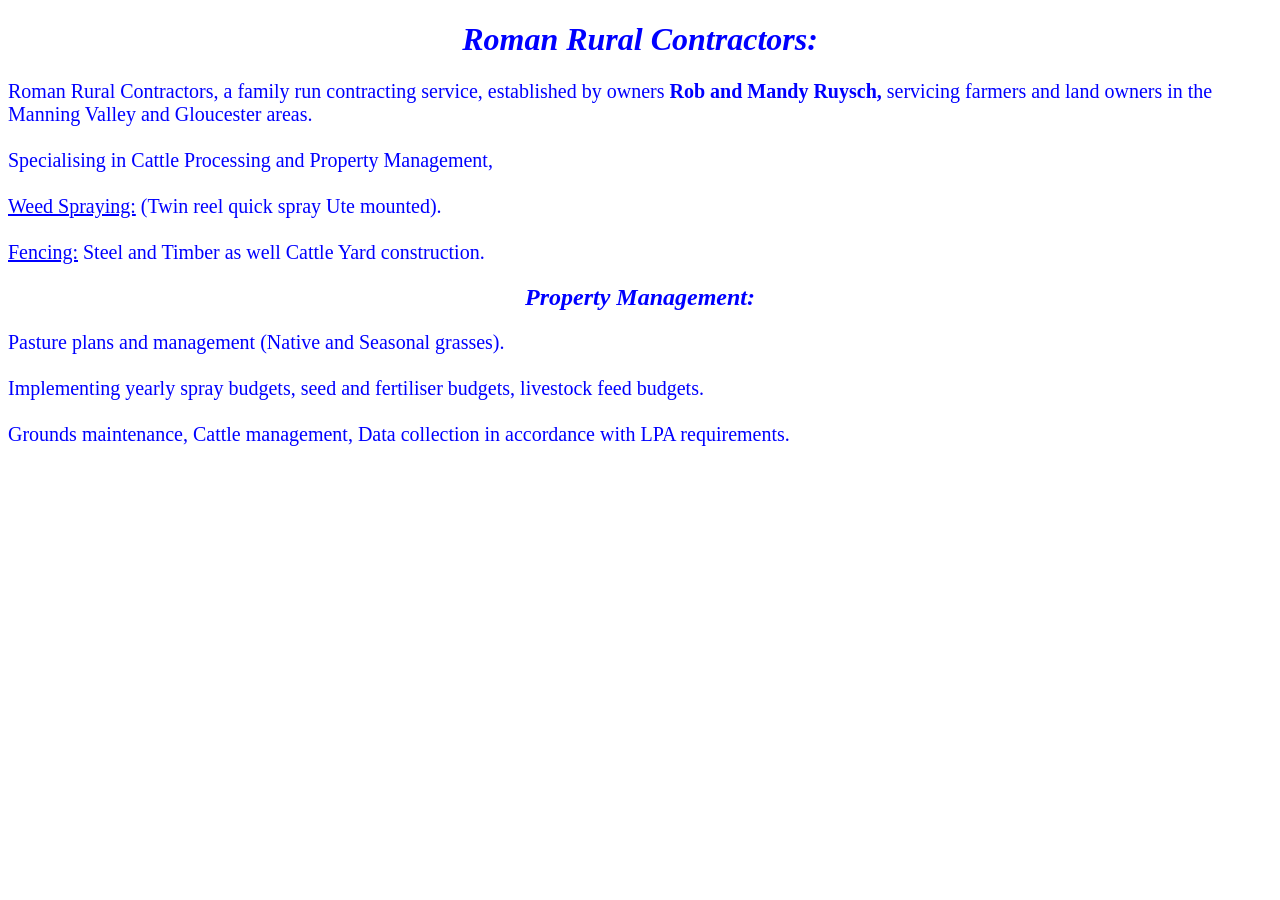
==== About.html @ fb674844 "Add files via upload" ====
<!DOCTYPE html>
<html lang="en">
<head>
  <meta charset="UTF-8">
  <meta name="viewport" content="width=device-width, initial-scale=1.0">
  <title>About</title>
  <style>

    h1, h2{
      color: blue;
      font-style: italic;
      text-align: center;
    }
    p{
      color: blue;
      font-size: 20px;
      text-align: centre;
    }
    
  </style>
</head>
<body>
  
  <header><h1>Roman Rural Contractors:</h1></header>

  <p>
    Roman Rural Contractors, a family run contracting service, established by owners<b> Rob and Mandy Ruysch,</b> servicing farmers and land owners in the Manning Valley and Gloucester areas.
    <br>
    <br>
    Specialising in Cattle Processing and Property Management, 
    <br>
    <br>
    <u>Weed Spraying:</u> (Twin reel quick spray Ute mounted).<br>
    <br>
    <u> Fencing:</u> Steel and Timber as well Cattle Yard construction.
  </p>

  <h2>Property Management:</h2>
  <p>
      Pasture plans and management (Native and Seasonal grasses).
      <br>
      <br>
      Implementing yearly spray budgets, seed and fertiliser budgets, livestock feed budgets.
      <br>
      <br>
      Grounds maintenance, Cattle management, Data collection in accordance with LPA requirements.

  </p>

  
  
</body>
</html>
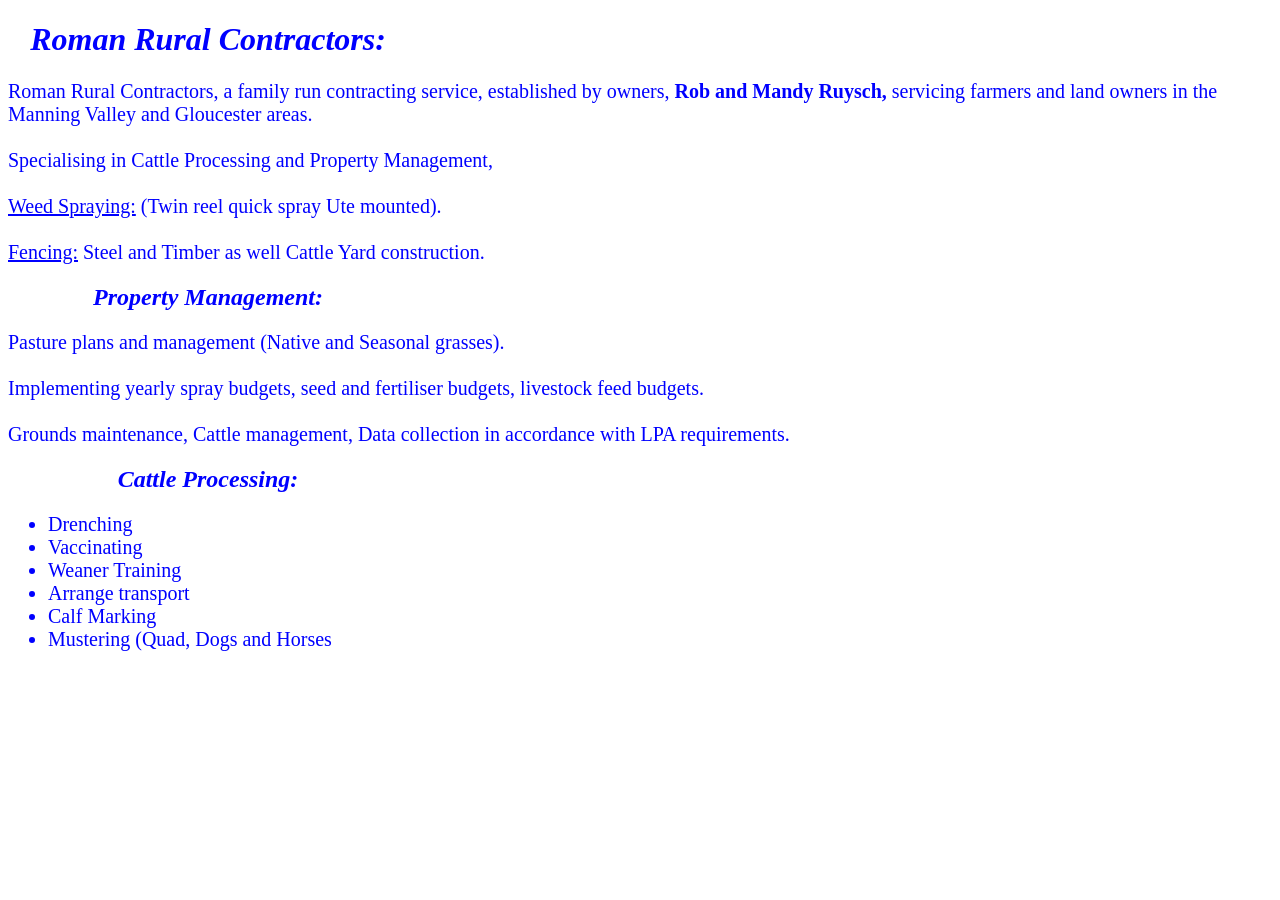
==== commit e80f0610: "update 7.20pm 13-6-24" ====
--- a/About.html
+++ b/About.html
@@ -10,11 +10,21 @@
       color: blue;
       font-style: italic;
       text-align: center;
+      width:400px;
     }
     p{
       color: blue;
       font-size: 20px;
+      
+    }
+
+    ul{
+      color: blue;
+      font-size: 20px;
       text-align: centre;
+      width:600px;
+      margin-top: 0;
+      
     }
     
   </style>
@@ -24,7 +34,7 @@
   <header><h1>Roman Rural Contractors:</h1></header>
 
   <p>
-    Roman Rural Contractors, a family run contracting service, established by owners<b> Rob and Mandy Ruysch,</b> servicing farmers and land owners in the Manning Valley and Gloucester areas.
+    Roman Rural Contractors, a family run contracting service, established by owners,<b> Rob and Mandy Ruysch,</b> servicing farmers and land owners in the Manning Valley and Gloucester areas.
     <br>
     <br>
     Specialising in Cattle Processing and Property Management, 
@@ -47,6 +57,19 @@
 
   </p>
 
+  <header><h2>Cattle Processing:</h2>
+  </header>
+
+
+<ul>  
+ <li>Drenching</li>
+ <li>Vaccinating</li>
+ <li>Weaner Training</li>
+ <li>Arrange transport</li>
+ <li>Calf Marking</li>
+ <li>Mustering (Quad, Dogs and Horses</li)>
+
+</ul>
   
   
 </body>
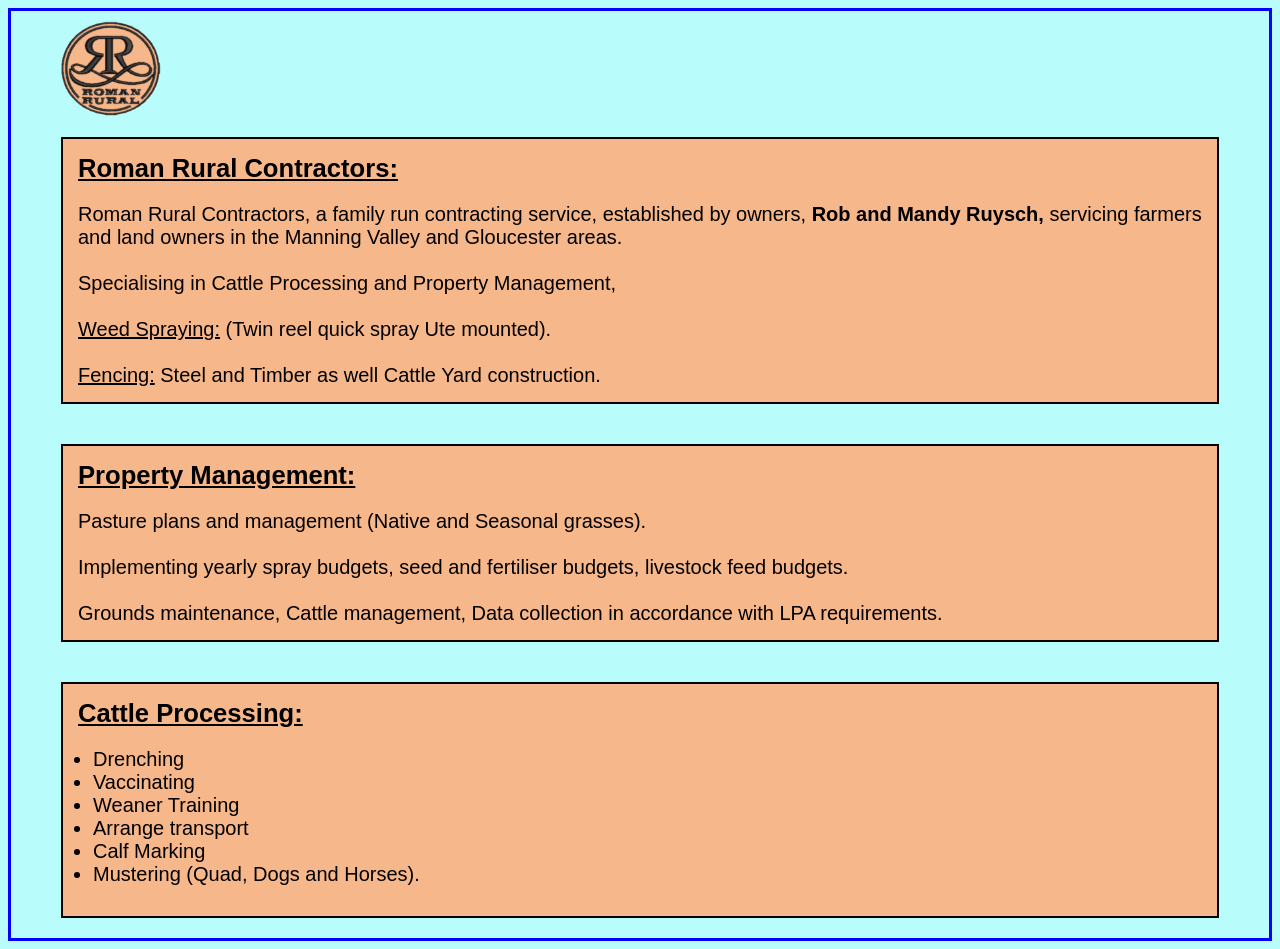
==== commit a0dfd1ad: "update 20-6-24" ====
--- a/About.html
+++ b/About.html
@@ -2,35 +2,84 @@
 <html lang="en">
 <head>
   <meta charset="UTF-8">
-  <meta name="viewport" content="width=device-width, initial-scale=1.0">
+  <meta name="viewport" content="width=device-width">
   <title>About</title>
   <style>
+    body{
+      font-family: Verdana, Geneva, Tahoma, sans-serif;
+    background-color: rgba(20, 247, 247, 0.3);
+    border: 3px solid blue;
 
-    h1, h2{
-      color: blue;
-      font-style: italic;
-      text-align: center;
-      width:400px;
+    
     }
+    .Hello{
+      width: 100px;
+      margin-left: 50px;
+      margin-top: 10px;
+
+    }
+    h1{
+      color: black;
+      text-decoration: underline;  
+      font-size: 160%; 
+      margin-left: 50px;
+      margin-right: 50px;
+      margin-bottom: -30px;
+      background: #f6b78b;
+      padding: 15px;
+      padding-bottom: 15px;
+      border: 2px solid black;
+      border-bottom: none;      
+      
+        }
+
+      h2{
+      color: black;
+      text-decoration: underline;
+      font-size: 160%; 
+      margin-left: 50px;
+      margin-right: 50px;
+      margin-bottom: -30px;
+      background: #f6b78b;
+      padding: 15px;
+      padding-bottom: 15px;
+      border: 2px solid black;
+      border-bottom: none;
+      }
+
     p{
-      color: blue;
+      color: black;
       font-size: 20px;
+      border: 2px solid black;
+      border-top: none;
+      background: #f6b78b;
+      margin-right: 50px;
+      margin-left: 50px;
+      padding: 15px;
+      padding-top: 15px;
+      margin-bottom: 40px;
+      
       
     }
 
     ul{
-      color: blue;
+      color: black;
       font-size: 20px;
-      text-align: centre;
-      width:600px;
-      margin-top: 0;
+      text-align: centre;      
+      margin-top: 5px;
+      margin-left: 50px;
+      margin-right: 50px;
+      background: #f6b78b;
+      border: 2px solid black;
+      border-top: none;
+      padding: 30px;
       
     }
     
   </style>
 </head>
 <body>
-  
+  <img class="Hello" src="Images/BrownLogo1.png">
   <header><h1>Roman Rural Contractors:</h1></header>
 
   <p>
@@ -67,7 +116,7 @@
  <li>Weaner Training</li>
  <li>Arrange transport</li>
  <li>Calf Marking</li>
- <li>Mustering (Quad, Dogs and Horses</li)>
+ <li>Mustering (Quad, Dogs and Horses).</li>
 
 </ul>
   
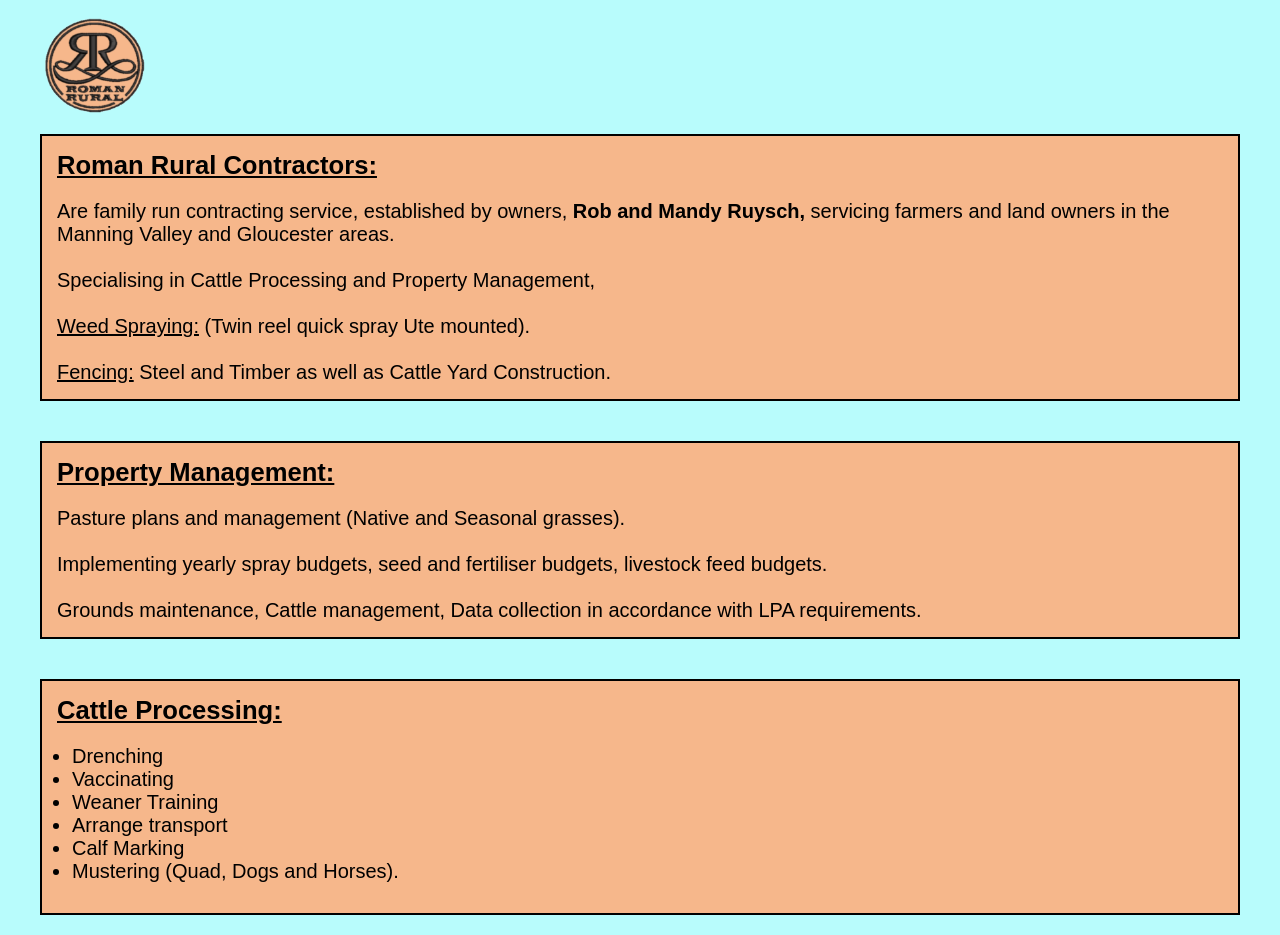
==== commit 74879988: "update 21-6-24" ====
--- a/About.html
+++ b/About.html
@@ -8,13 +8,14 @@
     body{
       font-family: Verdana, Geneva, Tahoma, sans-serif;
     background-color: rgba(20, 247, 247, 0.3);
-    border: 3px solid blue;
-
+    /*border: 3px solid blue;*/
+      margin-left: 40px;
+      margin-right: 40px;
     
     }
     .Hello{
       width: 100px;
-      margin-left: 50px;
+      margin-left: 5px;
       margin-top: 10px;
 
     }
@@ -22,8 +23,7 @@
       color: black;
       text-decoration: underline;  
       font-size: 160%; 
-      margin-left: 50px;
-      margin-right: 50px;
+      
       margin-bottom: -30px;
       background: #f6b78b;
       padding: 15px;
@@ -37,8 +37,7 @@
       color: black;
       text-decoration: underline;
       font-size: 160%; 
-      margin-left: 50px;
-      margin-right: 50px;
+      
       margin-bottom: -30px;
       background: #f6b78b;
       padding: 15px;
@@ -53,8 +52,7 @@
       border: 2px solid black;
       border-top: none;
       background: #f6b78b;
-      margin-right: 50px;
-      margin-left: 50px;
+      
       padding: 15px;
       padding-top: 15px;
       margin-bottom: 40px;
@@ -67,8 +65,7 @@
       font-size: 20px;
       text-align: centre;      
       margin-top: 5px;
-      margin-left: 50px;
-      margin-right: 50px;
+      
       background: #f6b78b;
       border: 2px solid black;
       border-top: none;
@@ -83,7 +80,7 @@
   <header><h1>Roman Rural Contractors:</h1></header>
 
   <p>
-    Roman Rural Contractors, a family run contracting service, established by owners,<b> Rob and Mandy Ruysch,</b> servicing farmers and land owners in the Manning Valley and Gloucester areas.
+    Are family run contracting service, established by owners,<b> Rob and Mandy Ruysch,</b> servicing farmers and land owners in the Manning Valley and Gloucester areas.
     <br>
     <br>
     Specialising in Cattle Processing and Property Management, 
@@ -91,7 +88,7 @@
     <br>
     <u>Weed Spraying:</u> (Twin reel quick spray Ute mounted).<br>
     <br>
-    <u> Fencing:</u> Steel and Timber as well Cattle Yard construction.
+    <u> Fencing:</u> Steel and Timber as well as Cattle Yard Construction.
   </p>
 
   <h2>Property Management:</h2>
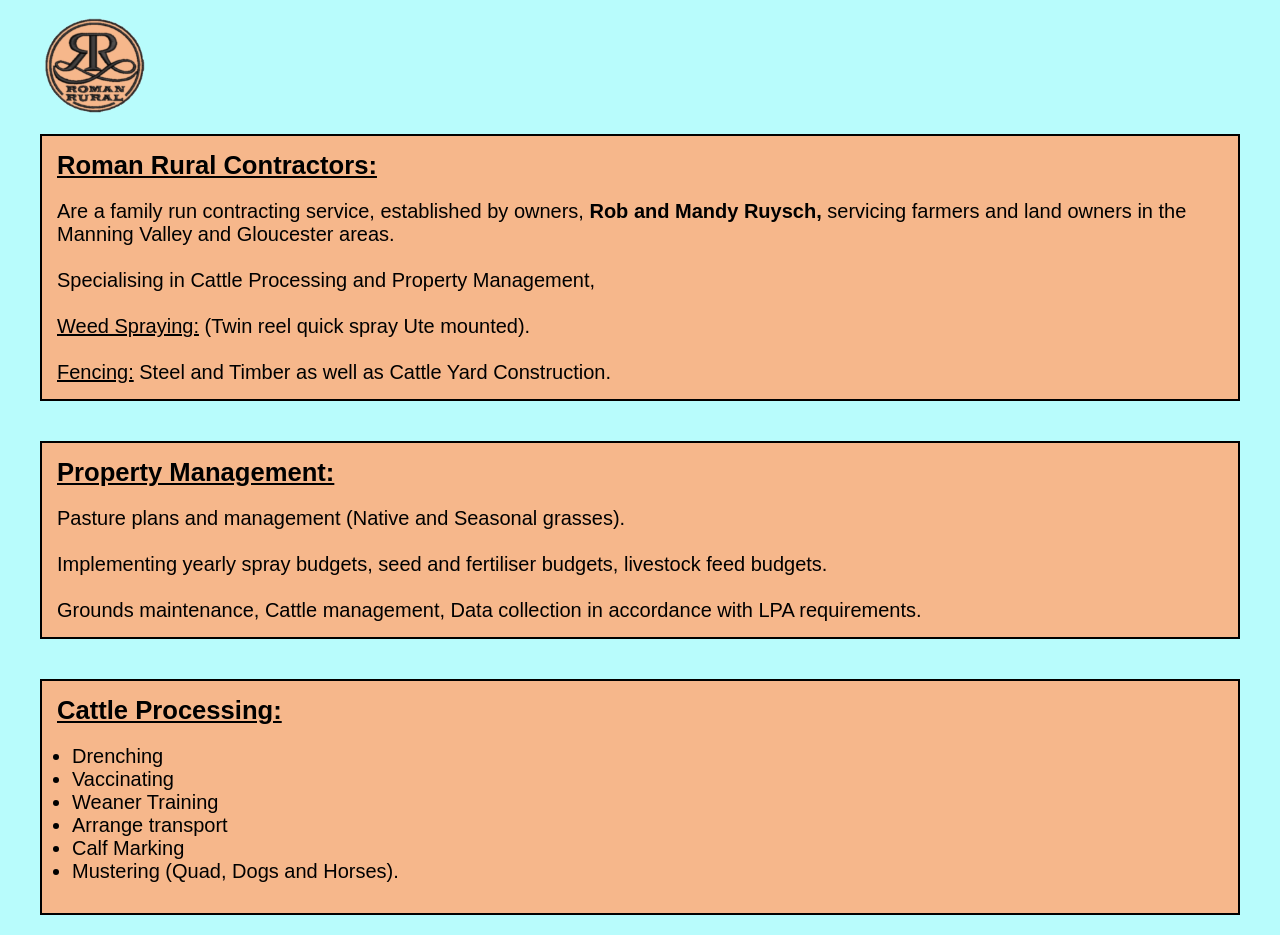
==== commit 3b41ed07: "Update About.html" ====
--- a/About.html
+++ b/About.html
@@ -80,7 +80,7 @@
   <header><h1>Roman Rural Contractors:</h1></header>
 
   <p>
-    Are family run contracting service, established by owners,<b> Rob and Mandy Ruysch,</b> servicing farmers and land owners in the Manning Valley and Gloucester areas.
+    Are a family run contracting service, established by owners,<b> Rob and Mandy Ruysch,</b> servicing farmers and land owners in the Manning Valley and Gloucester areas.
     <br>
     <br>
     Specialising in Cattle Processing and Property Management, 
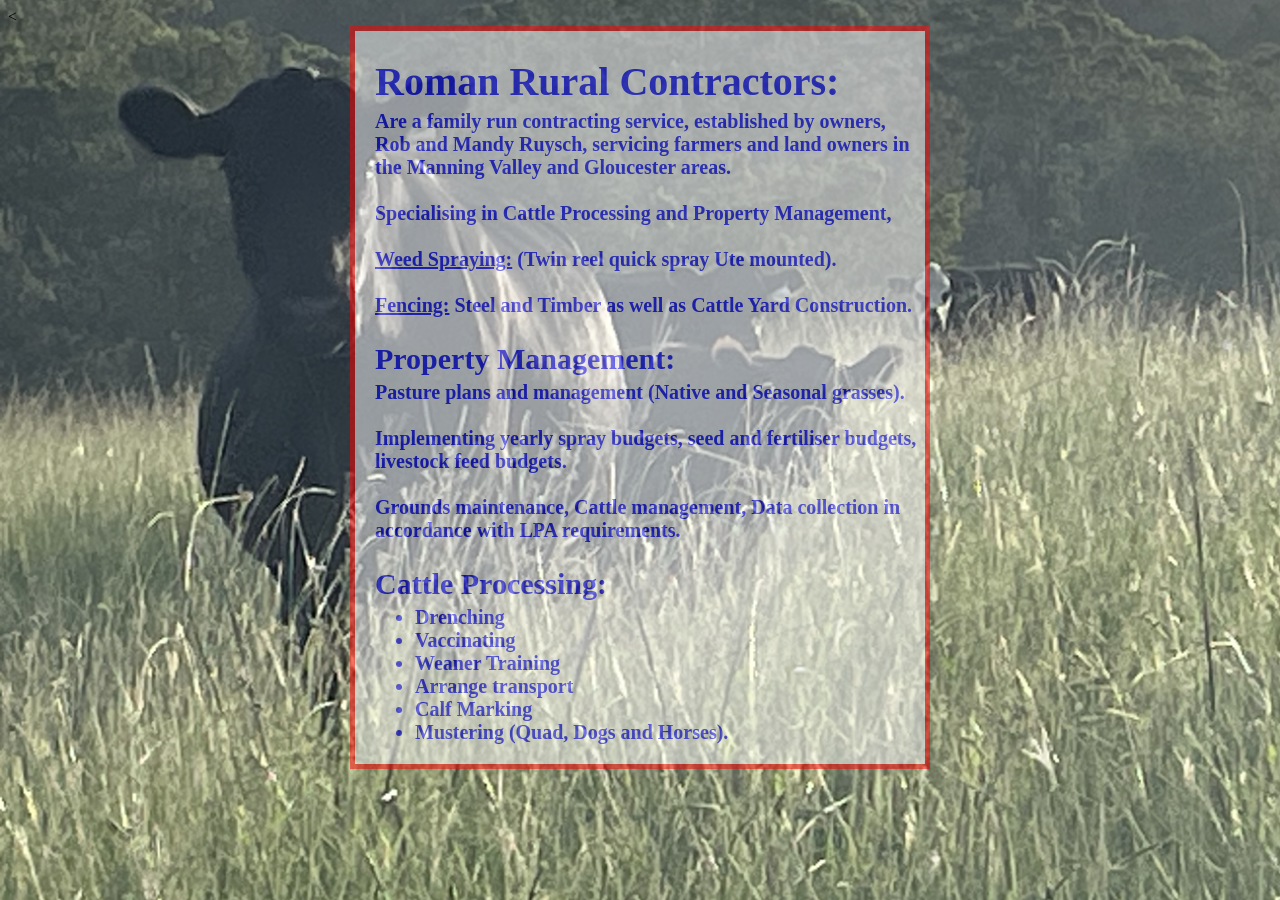
==== commit 2248c5b8: "update 22-7-24" ====
--- a/About.html
+++ b/About.html
@@ -2,104 +2,82 @@
 <html lang="en">
 <head>
   <meta charset="UTF-8">
-  <meta name="viewport" content="width=device-width">
+  <meta name="viewport" content="width=device-width, initial-scale=1.0">
   <title>About</title>
-  <style>
-    body{
-      font-family: Verdana, Geneva, Tahoma, sans-serif;
-    background-color: rgba(20, 247, 247, 0.3);
-    /*border: 3px solid blue;*/
-      margin-left: 40px;
-      margin-right: 40px;
-    
-    }
-    .Hello{
-      width: 100px;
-      margin-left: 5px;
-      margin-top: 10px;
+<html>
+<head>
+<<style>
+body {background-image: url(Images/AngusCows3.png);
+  background-position: center;
+  background-repeat: no-repeat;
+  background-size: cover;
+  /*height: 100vh;*/
+}
 
-    }
-    h1{
-      color: black;
-      text-decoration: underline;  
-      font-size: 160%; 
-      
-      margin-bottom: -30px;
-      background: #f6b78b;
-      padding: 15px;
-      padding-bottom: 15px;
-      border: 2px solid black;
-      border-bottom: none;      
-      
-        }
+h1 {font-size: 40px;
+color: Blue;
+text-align: centre;
+margin-bottom: -15px;
+}
 
-      h2{
-      color: black;
-      text-decoration: underline;
-      font-size: 160%; 
-      
-      margin-bottom: -30px;
-      background: #f6b78b;
-      padding: 15px;
-      padding-bottom: 15px;
-      border: 2px solid black;
-      border-bottom: none;
-      }
+h2 {font-size: 30px;
+color: blue;
+margin-bottom: -15px;
+}
 
-    p{
-      color: black;
-      font-size: 20px;
-      border: 2px solid black;
-      border-top: none;
-      background: #f6b78b;
-      
-      padding: 15px;
-      padding-top: 15px;
-      margin-bottom: 40px;
-      
-      
-    }
+p {color: Blue;
+  font-size: 20px;
+}
 
-    ul{
-      color: black;
-      font-size: 20px;
-      text-align: centre;      
-      margin-top: 5px;
-      
-      background: #f6b78b;
-      border: 2px solid black;
-      border-top: none;
-      padding: 30px;
-      
-    }
-    
-  </style>
+.box{
+  background-color: white;
+  opacity: .5;
+  width: 550px;
+  margin-left:auto;
+  margin-right: auto;
+  text-align: left;
+  border-width: 5px;
+  border-color: Red;
+  border-style: solid;
+  padding-left: 20px;
+}
+
+ul {font-size: 20px;
+    color: Blue;  
+    font-weight: bold;
+}
+
+</style>
+
 </head>
+
 <body>
-  <img class="Hello" src="Images/BrownLogo1.png">
+
+<div class="box">
+
   <header><h1>Roman Rural Contractors:</h1></header>
 
   <p>
-    Are a family run contracting service, established by owners,<b> Rob and Mandy Ruysch,</b> servicing farmers and land owners in the Manning Valley and Gloucester areas.
+    <b>Are a family run contracting service, established by owners, Rob and Mandy Ruysch, servicing farmers and land owners in the Manning Valley and Gloucester areas.</b>
     <br>
     <br>
-    Specialising in Cattle Processing and Property Management, 
+    <b>Specialising in Cattle Processing and Property Management,</b> 
     <br>
     <br>
-    <u>Weed Spraying:</u> (Twin reel quick spray Ute mounted).<br>
+    <b><u>Weed Spraying:</u> (Twin reel quick spray Ute mounted).</b><br>
     <br>
-    <u> Fencing:</u> Steel and Timber as well as Cattle Yard Construction.
+    <b><u> Fencing:</u> Steel and Timber as well as Cattle Yard Construction.</b>
   </p>
 
   <h2>Property Management:</h2>
   <p>
-      Pasture plans and management (Native and Seasonal grasses).
+      <b>Pasture plans and management (Native and Seasonal grasses).
       <br>
       <br>
       Implementing yearly spray budgets, seed and fertiliser budgets, livestock feed budgets.
       <br>
       <br>
-      Grounds maintenance, Cattle management, Data collection in accordance with LPA requirements.
+      Grounds maintenance, Cattle management, Data collection in accordance with LPA requirements.</b>
 
   </p>
 
@@ -113,10 +91,36 @@
  <li>Weaner Training</li>
  <li>Arrange transport</li>
  <li>Calf Marking</li>
- <li>Mustering (Quad, Dogs and Horses).</li>
-
+ <li>Mustering (Quad, Dogs and Horses).</li> 
 </ul>
   
-  
+
+</div>
+
 </body>
+
+</html>
+
+
+
+
+
+
+
+
+
+
+
+
+
+
+
+
+
+
+
+
+
+
+
 </html>
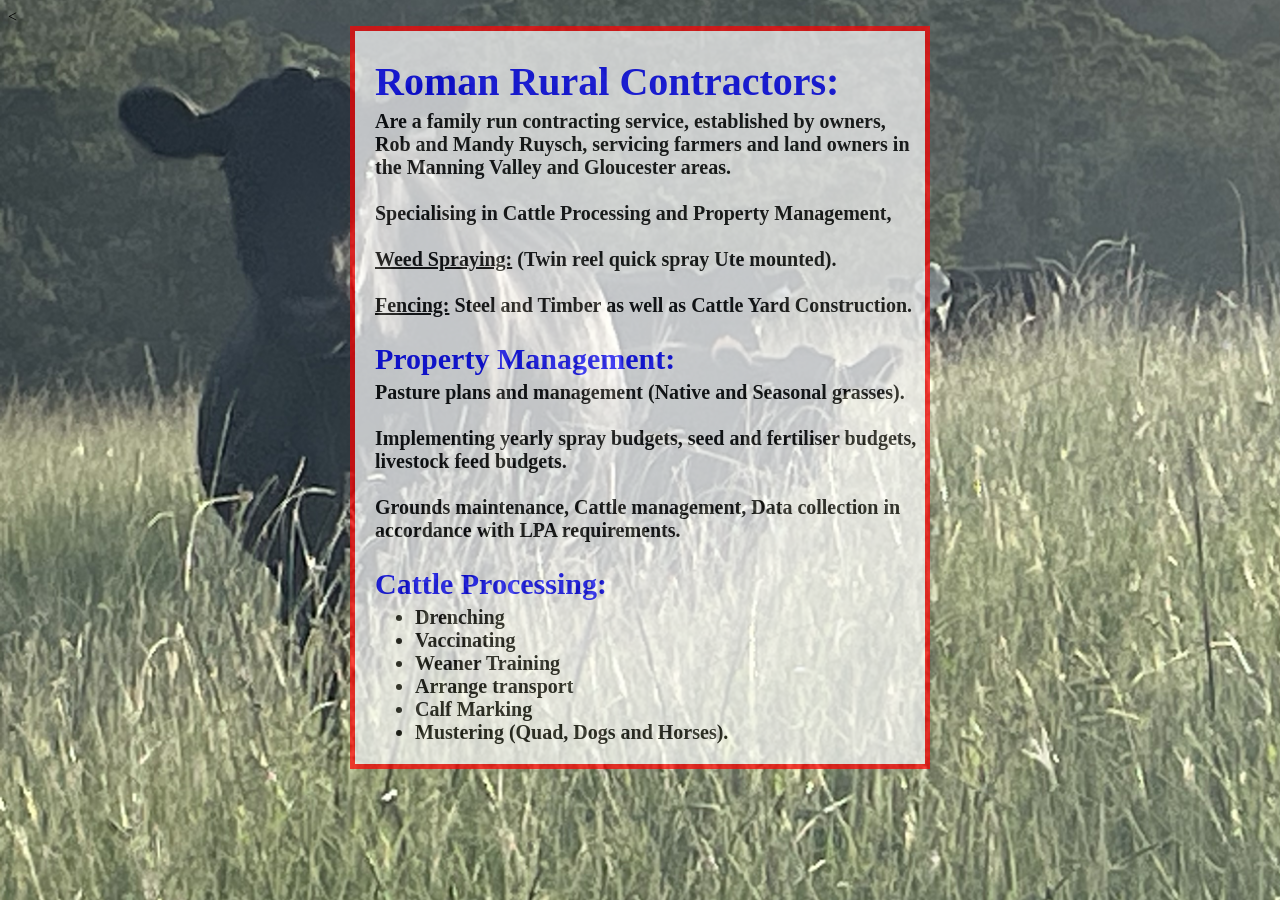
==== commit 8719de12: "update27/7/24" ====
--- a/About.html
+++ b/About.html
@@ -25,13 +25,13 @@
 margin-bottom: -15px;
 }
 
-p {color: Blue;
+p {color: Black;
   font-size: 20px;
 }
 
 .box{
   background-color: white;
-  opacity: .5;
+  opacity: .7;
   width: 550px;
   margin-left:auto;
   margin-right: auto;
@@ -43,7 +43,7 @@
 }
 
 ul {font-size: 20px;
-    color: Blue;  
+    color: Black;  
     font-weight: bold;
 }
 
